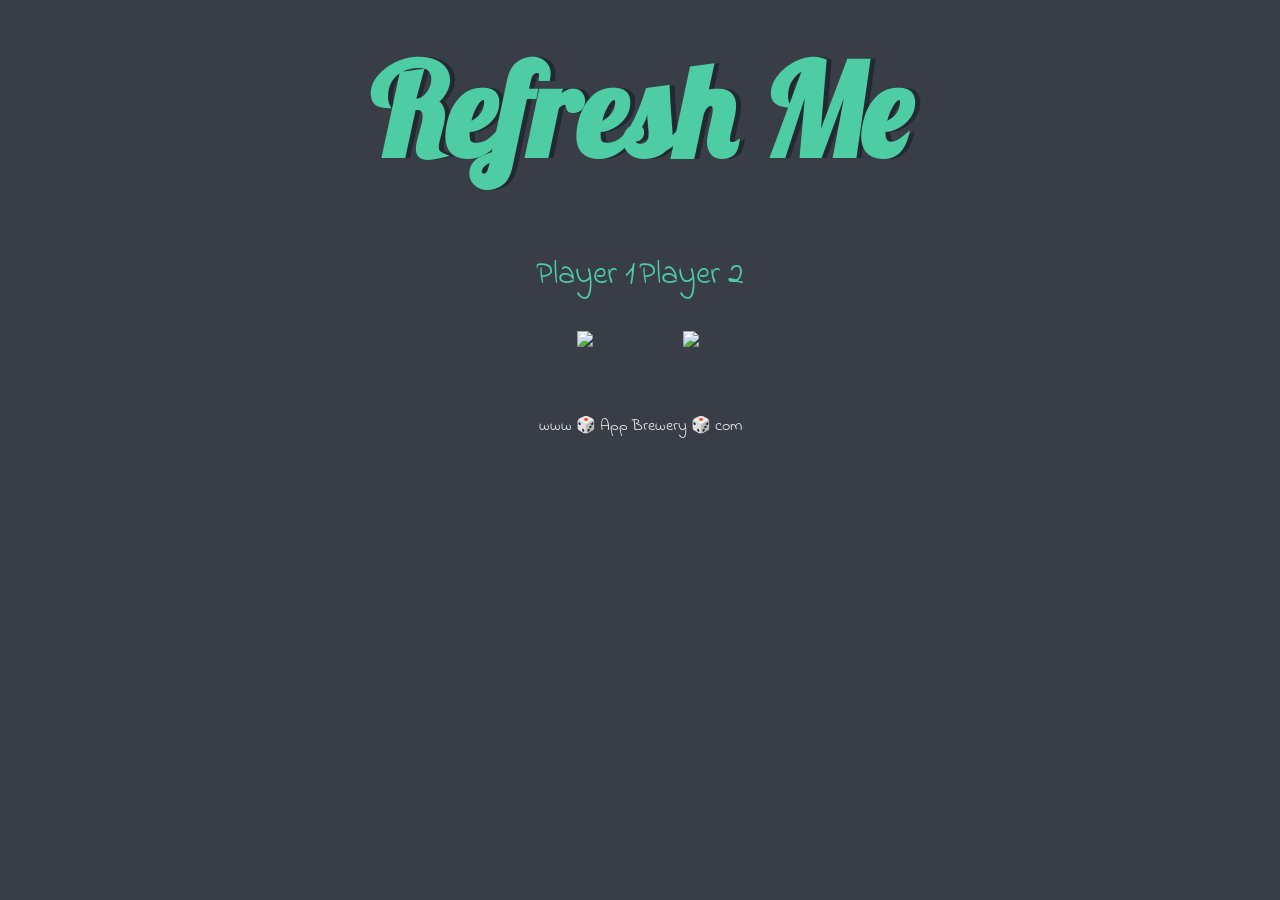
==== dicee.html @ 7047b82c "Add files via upload" ====
<!DOCTYPE html>
<html lang="en" dir="ltr">
  <head>
    <meta charset="utf-8">
    <title>Dicee</title>
    <link rel="stylesheet" href="styles.css">
    <link href="https://fonts.googleapis.com/css?family=Indie+Flower|Lobster" rel="stylesheet">

  </head>
  <body>

    <div class="container">
      <a id="rel" href="" onclick="refresh"><h1>Refresh Me</h1></a>

      <div class="dice">
        <p>Player 1</p>
        <img class="img1" src="images/dice6.png">
      </div>

      <div class="dice">
        <p>Player 2</p>
        <img class="img2" src="images/dice6.png ">
      </div>

    </div>

<script type="text/javascript" src="index.js"></script>
  </body>

  <footer>
    www 🎲 App Brewery 🎲 com
  </footer>
</html>
---- styles.css ----
.container {
  width: 70%;
  margin: auto;
  text-align: center;
}

.dice {
  text-align: center;
  display: inline-block;

}

body {
  background-color: #393E46;
}

h1 {
  margin: 30px;
  font-family: 'Lobster', cursive;
  text-shadow: 5px 0 #232931;
  font-size: 8rem;
  color: #4ECCA3;
}

p {
  font-size: 2rem;
  color: #4ECCA3;
  font-family: 'Indie Flower', cursive;
}

img {
  width: 80%;
}

footer {
  margin-top: 5%;
  color: #EEEEEE;
  text-align: center;
  font-family: 'Indie Flower', cursive;

}

#rel{
color: #4ECCA3;
text-decoration: none;
}
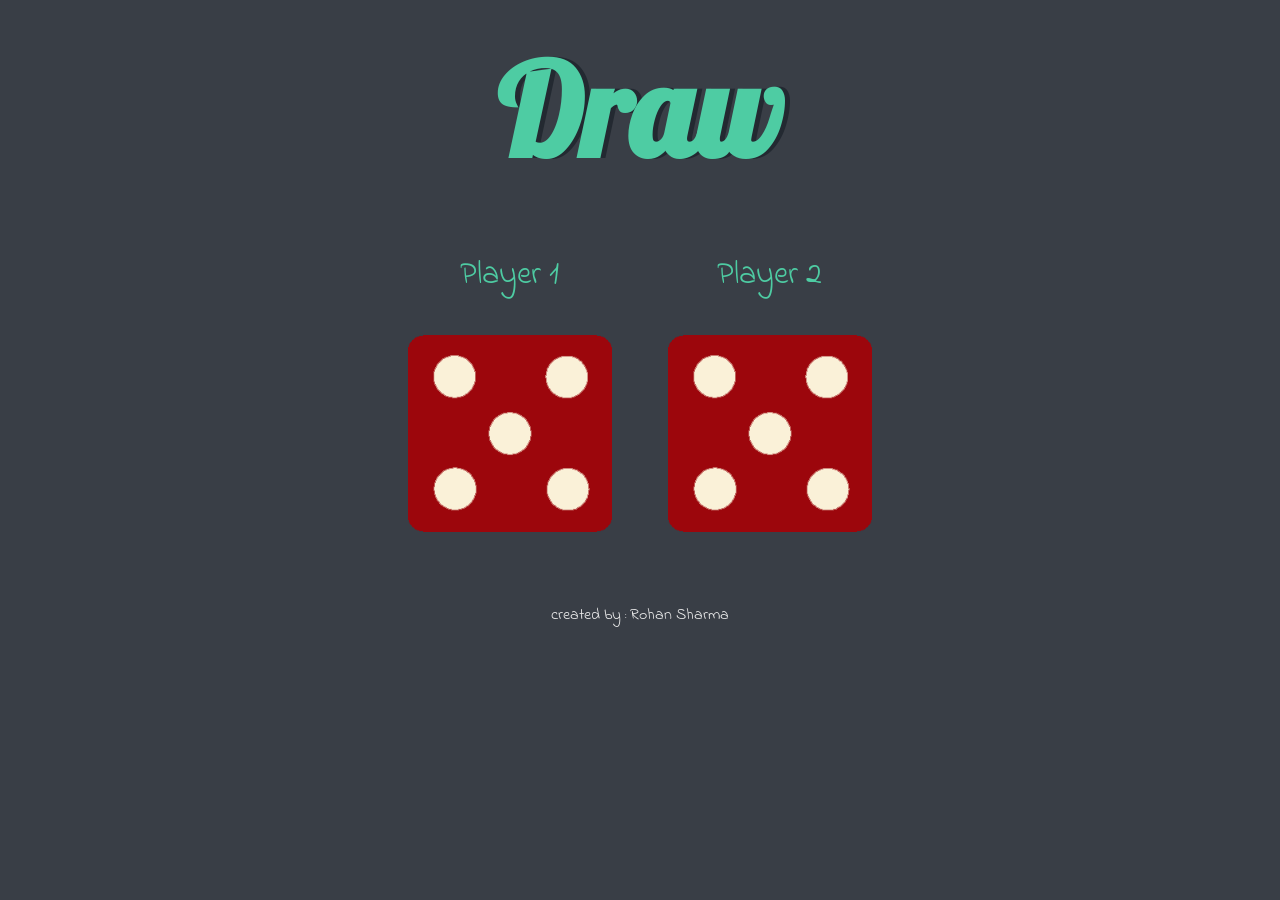
==== commit 99abd461: "Update dicee.html" ====
--- a/dicee.html
+++ b/dicee.html
@@ -14,12 +14,12 @@
 
       <div class="dice">
         <p>Player 1</p>
-        <img class="img1" src="images/dice6.png">
+        <img class="img1" src="dice6.png">
       </div>
 
       <div class="dice">
         <p>Player 2</p>
-        <img class="img2" src="images/dice6.png ">
+        <img class="img2" src="dice6.png ">
       </div>
 
     </div>
@@ -28,6 +28,6 @@
   </body>
 
   <footer>
-    www 🎲 App Brewery 🎲 com
+    created by : Rohan Sharma
   </footer>
 </html>
